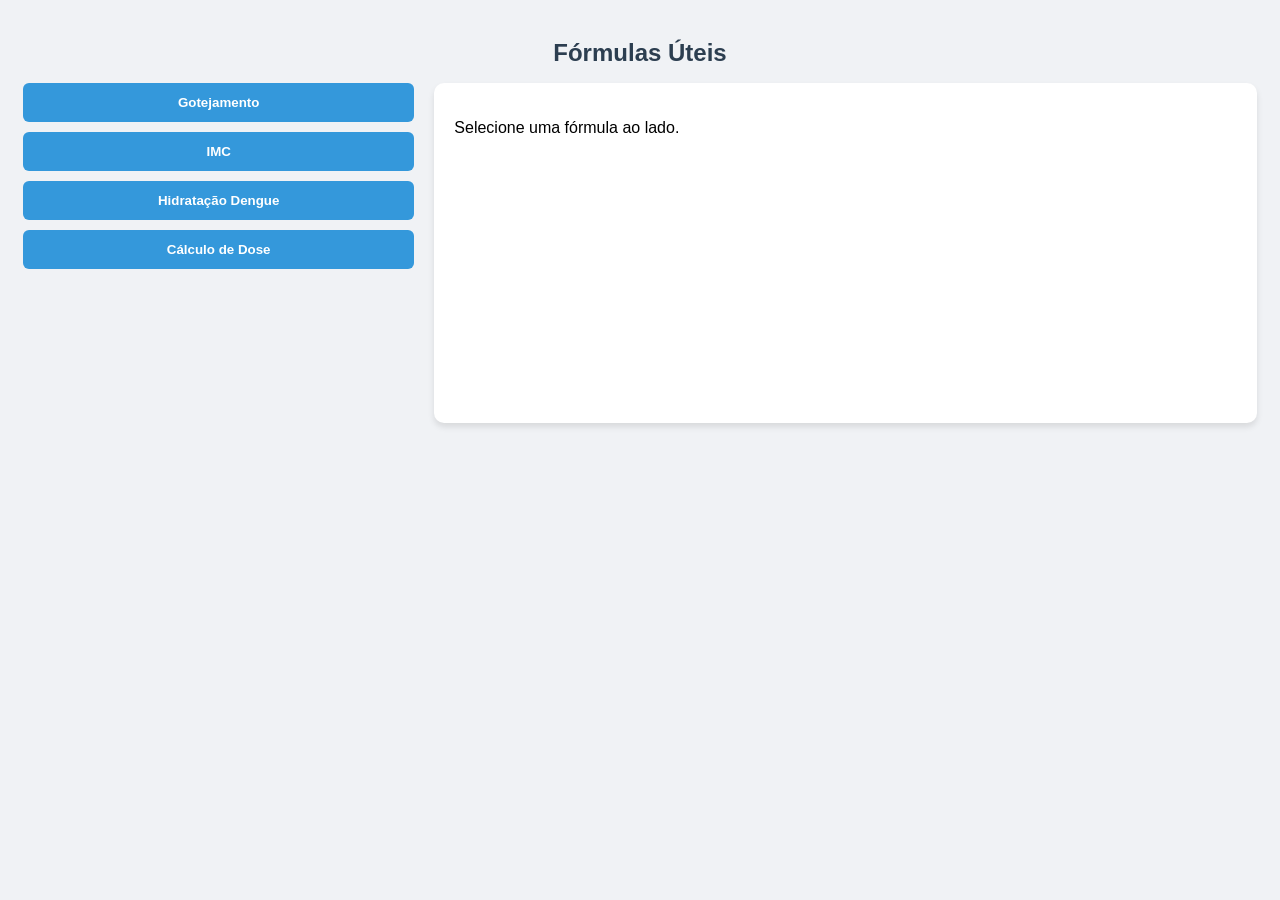
==== index.html @ 8c990943 "Rename formulas44.html to index.html" ====
<!DOCTYPE html>
<html lang="pt-br">
<head>
    <meta charset="UTF-8">
    <meta name="viewport" content="width=device-width, initial-scale=1.0">
    <title>Fórmulas de Enfermagem - Ferratech</title>
    <style>
        body { font-family: 'Segoe UI', sans-serif; padding: 15px; background-color: #f0f2f5; }
        h1 { color: #2c3e50; text-align: center; font-size: 1.5rem; }
        .main-container { display: flex; gap: 20px; align-items: flex-start; }
        .sidebar { flex: 1; display: flex; flex-direction: column; gap: 10px; }
        .content-area { flex: 2; background: white; padding: 20px; border-radius: 10px; box-shadow: 0 4px 6px rgba(0,0,0,0.1); min-height: 300px; }
        button { padding: 12px; border: none; border-radius: 6px; background-color: #3498db; color: white; font-weight: bold; cursor: pointer; transition: 0.3s; width: 100%; }
        button:hover { background-color: #2980b9; }
        .btn-active { background-color: #27ae60 !important; }
        .calc-box { display: none; }
        input, select { width: 100%; padding: 10px; margin: 10px 0; border: 1px solid #ccc; border-radius: 5px; box-sizing: border-box; }
        .resultado { font-weight: bold; color: #e67e22; font-size: 1.2rem; margin-top: 15px; }
        @media (max-width: 600px) { .main-container { flex-direction: column; } }
    </style>
</head>
<body>

    <h1>Fórmulas Úteis</h1>

    <div class="main-container">
        <div class="sidebar">
            <button onclick="mostrar('gotejamento', this)">Gotejamento</button>
            <button onclick="mostrar('imc', this)">IMC</button>
            <button onclick="mostrar('dengue', this)">Hidratação Dengue</button>
            <button onclick="mostrar('med', this)">Cálculo de Dose</button>
        </div>

        <div class="content-area" id="quadro">
            <p>Selecione uma fórmula ao lado.</p>

            <!-- Gotejamento -->
            <div id="gotejamento" class="calc-box">
                <h3>Gotejamento (Macro)</h3>
                <input type="number" id="vol" placeholder="Volume (ml)">
                <input type="number" id="tempo" placeholder="Tempo (horas)">
                <button onclick="calcGotejamento()" style="background-color: #e67e22;">Calcular</button>
                <p id="resGotejo" class="resultado"></p>
            </div>

            <!-- IMC -->
            <div id="imc" class="calc-box">
                <h3>Cálculo de IMC</h3>
                <input type="number" id="peso" placeholder="Peso (kg)">
                <input type="number" id="altura" placeholder="Altura (ex: 1.70)">
                <button onclick="calcIMC()" style="background-color: #e67e22;">Calcular</button>
                <p id="resIMC" class="resultado"></p>
            </div>

            <!-- Dengue -->
            <div id="dengue" class="calc-box">
                <h3>Hidratação Dengue</h3>
                <input type="number" id="pesoD" placeholder="Peso do paciente (kg)">
                <select id="tipoHidratacao">
                    <option value="35">Manutenção (35 ml/kg)</option>
                    <option value="80">Hidratação Intensa (80 ml/kg)</option>
                </select>
                <button onclick="calcDengue()" style="background-color: #e67e22;">Calcular</button>
                <p id="resDengue" class="resultado"></p>
            </div>

            <!-- Dose Medicamento -->
            <div id="med" class="calc-box">
                <h3>Cálculo de Dose (Regra de 3)</h3>
                <input type="number" id="doseDesejada" placeholder="Dose Prescrita (mg)">
                <input type="number" id="doseDisponivel" placeholder="Dose Disponível (mg)">
                <input type="number" id="volumeDisponivel" placeholder="Volume Disponível (ml)">
                <button onclick="calcMedicamento()" style="background-color: #e67e22;">Calcular</button>
                <p id="resMed" class="resultado"></p>
            </div>
        </div>
    </div>

    <script>
        function mostrar(id, btn) {
            document.querySelectorAll('.calc-box').forEach(el => el.style.display = 'none');
            document.querySelectorAll('.sidebar button').forEach(b => b.classList.remove('btn-active'));
            document.getElementById(id).style.display = 'block';
            btn.classList.add('btn-active');
            document.getElementById('quadro').querySelector('p').style.display = 'none';
        }
        function calcGotejamento() {
            let v = document.getElementById('vol').value;
            let t = document.getElementById('tempo').value;
            let res = (v / (t * 3)).toFixed(0);
            document.getElementById('resGotejo').innerText = "Resultado: " + res + " gotas/min";
        }
        function calcIMC() {
            let p = parseFloat(document.getElementById('peso').value);
            let a = parseFloat(document.getElementById('altura').value);
            let res = (p / (a * a)).toFixed(1);
            let cat = (res < 18.5) ? "Abaixo do peso" : (res < 25) ? "Peso normal" : (res < 30) ? "Sobrepeso" : "Obesidade";
            document.getElementById('resIMC').innerHTML = "Resultado: " + res + "<br><strong>" + cat + "</strong>";
        }
        function calcDengue() {
            let p = document.getElementById('pesoD').value;
            let tipo = document.getElementById('tipoHidratacao').value;
            let resML = (p * tipo);
            let resL = (resML / 1000).toFixed(2);
            document.getElementById('resDengue').innerHTML = "Resultado: " + resML + " ml/dia<br><small>(ou " + resL + " L/dia)</small>";
        }
        function calcMedicamento() {
            let d = parseFloat(document.getElementById('doseDesejada').value);
            let disp = parseFloat(document.getElementById('doseDisponivel').value);
            let v = parseFloat(document.getElementById('volumeDisponivel').value);
            let res = (d * v) / disp;
            document.getElementById('resMed').innerText = "Resultado: " + res.toFixed(2) + " ml";
        }
    </script>
</body>
</html>
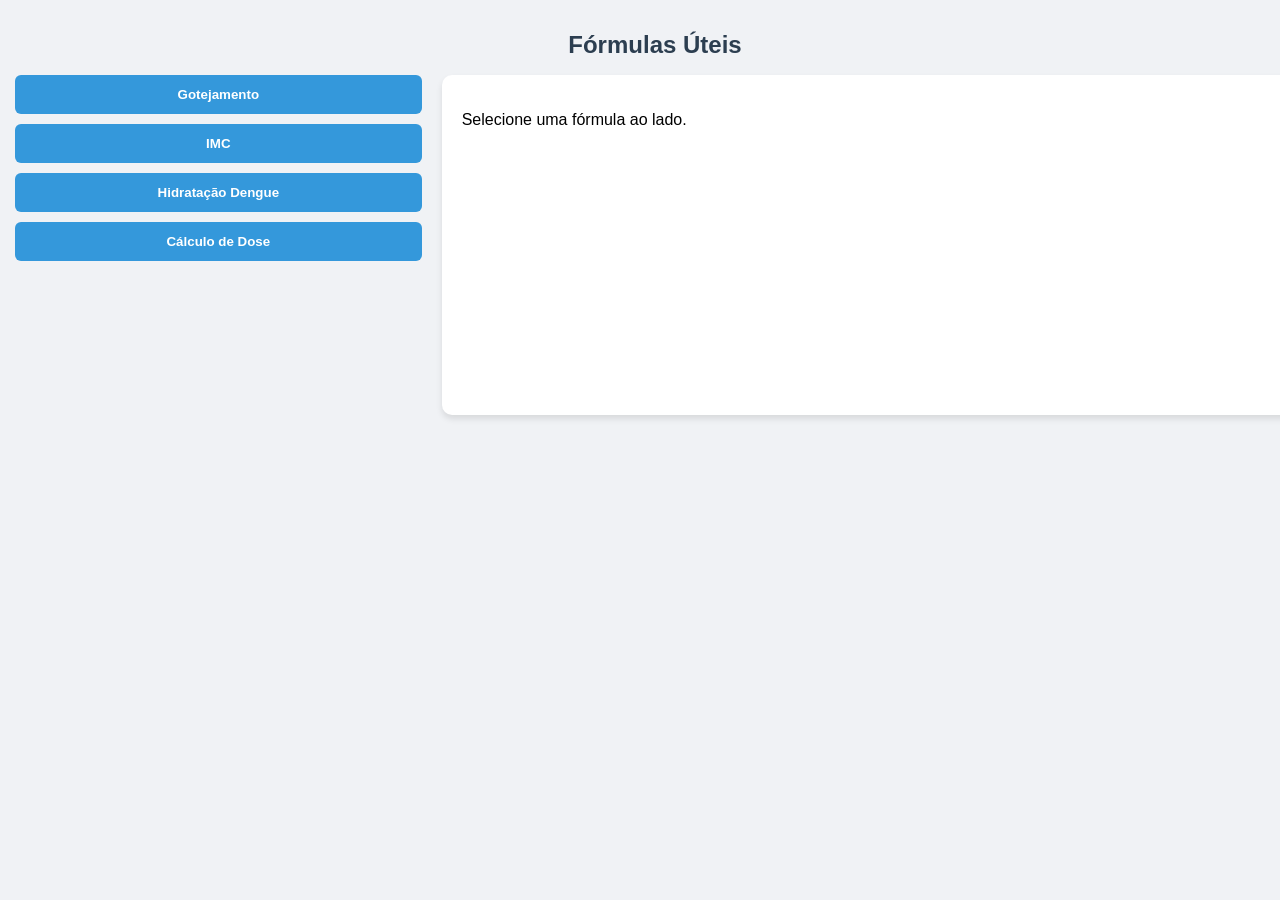
==== commit 29add4db: "Update index.html" ====
--- a/index.html
+++ b/index.html
@@ -5,6 +5,13 @@
     <meta name="viewport" content="width=device-width, initial-scale=1.0">
     <title>Fórmulas de Enfermagem - Ferratech</title>
     <style>
+     
+  body {
+    margin: 0;
+    padding: 0;
+    width: 100%;
+  }
+
         body { font-family: 'Segoe UI', sans-serif; padding: 15px; background-color: #f0f2f5; }
         h1 { color: #2c3e50; text-align: center; font-size: 1.5rem; }
         .main-container { display: flex; gap: 20px; align-items: flex-start; }
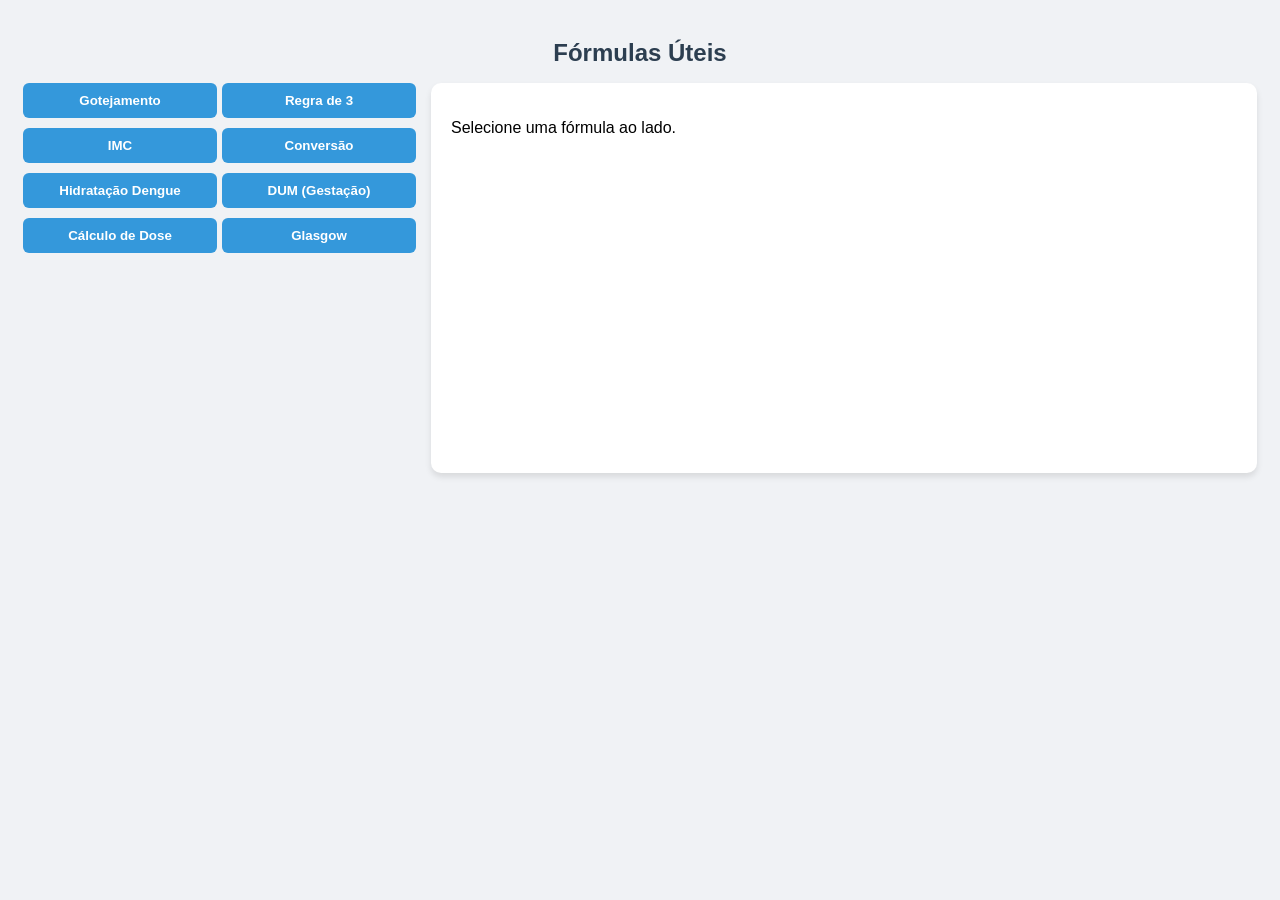
==== commit 4a97c366: "Update index.html" ====
--- a/index.html
+++ b/index.html
@@ -5,24 +5,19 @@
     <meta name="viewport" content="width=device-width, initial-scale=1.0">
     <title>Fórmulas de Enfermagem - Ferratech</title>
     <style>
-     
-  body {
-    margin: 0;
-    padding: 0;
-    width: 100%;
-  }
-
         body { font-family: 'Segoe UI', sans-serif; padding: 15px; background-color: #f0f2f5; }
         h1 { color: #2c3e50; text-align: center; font-size: 1.5rem; }
-        .main-container { display: flex; gap: 20px; align-items: flex-start; }
-        .sidebar { flex: 1; display: flex; flex-direction: column; gap: 10px; }
-        .content-area { flex: 2; background: white; padding: 20px; border-radius: 10px; box-shadow: 0 4px 6px rgba(0,0,0,0.1); min-height: 300px; }
-        button { padding: 12px; border: none; border-radius: 6px; background-color: #3498db; color: white; font-weight: bold; cursor: pointer; transition: 0.3s; width: 100%; }
+        .main-container { display: flex; gap: 15px; align-items: flex-start; }
+        /* Sidebar com duas colunas */
+        .sidebar { flex: 1; display: flex; gap: 5px; }
+        .coluna { flex: 1; display: flex; flex-direction: column; gap: 10px; }
+        .content-area { flex: 2; background: white; padding: 20px; border-radius: 10px; box-shadow: 0 4px 6px rgba(0,0,0,0.1); min-height: 350px; }
+        button { padding: 10px; border: none; border-radius: 6px; background-color: #3498db; color: white; font-weight: bold; cursor: pointer; transition: 0.3s; width: 100%; }
         button:hover { background-color: #2980b9; }
         .btn-active { background-color: #27ae60 !important; }
         .calc-box { display: none; }
-        input, select { width: 100%; padding: 10px; margin: 10px 0; border: 1px solid #ccc; border-radius: 5px; box-sizing: border-box; }
-        .resultado { font-weight: bold; color: #e67e22; font-size: 1.2rem; margin-top: 15px; }
+        input, select { width: 100%; padding: 10px; margin: 8px 0; border: 1px solid #ccc; border-radius: 5px; box-sizing: border-box; }
+        .resultado { font-weight: bold; color: #e67e22; font-size: 1.1rem; margin-top: 15px; }
         @media (max-width: 600px) { .main-container { flex-direction: column; } }
     </style>
 </head>
@@ -31,11 +26,20 @@
     <h1>Fórmulas Úteis</h1>
 
     <div class="main-container">
+        <!-- Sidebar agora com duas colunas -->
         <div class="sidebar">
-            <button onclick="mostrar('gotejamento', this)">Gotejamento</button>
-            <button onclick="mostrar('imc', this)">IMC</button>
-            <button onclick="mostrar('dengue', this)">Hidratação Dengue</button>
-            <button onclick="mostrar('med', this)">Cálculo de Dose</button>
+            <div class="coluna">
+                <button onclick="mostrar('gotejamento', this)">Gotejamento</button>
+                <button onclick="mostrar('imc', this)">IMC</button>
+                <button onclick="mostrar('dengue', this)">Hidratação Dengue</button>
+                <button onclick="mostrar('med', this)">Cálculo de Dose</button>
+            </div>
+            <div class="coluna">
+                <button onclick="mostrar('regra3', this)">Regra de 3</button>
+                <button onclick="mostrar('conversao', this)">Conversão</button>
+                <button onclick="mostrar('gesta', this)">DUM (Gestação)</button>
+                <button onclick="mostrar('glasgow', this)">Glasgow</button>
+            </div>
         </div>
 
         <div class="content-area" id="quadro">
@@ -46,7 +50,7 @@
                 <h3>Gotejamento (Macro)</h3>
                 <input type="number" id="vol" placeholder="Volume (ml)">
                 <input type="number" id="tempo" placeholder="Tempo (horas)">
-                <button onclick="calcGotejamento()" style="background-color: #e67e22;">Calcular</button>
+                <button onclick="calcGotejamento()">Calcular</button>
                 <p id="resGotejo" class="resultado"></p>
             </div>
 
@@ -55,7 +59,7 @@
                 <h3>Cálculo de IMC</h3>
                 <input type="number" id="peso" placeholder="Peso (kg)">
                 <input type="number" id="altura" placeholder="Altura (ex: 1.70)">
-                <button onclick="calcIMC()" style="background-color: #e67e22;">Calcular</button>
+                <button onclick="calcIMC()">Calcular</button>
                 <p id="resIMC" class="resultado"></p>
             </div>
 
@@ -65,9 +69,9 @@
                 <input type="number" id="pesoD" placeholder="Peso do paciente (kg)">
                 <select id="tipoHidratacao">
                     <option value="35">Manutenção (35 ml/kg)</option>
-                    <option value="80">Hidratação Intensa (80 ml/kg)</option>
+                    <option value="80">Intensa (80 ml/kg)</option>
                 </select>
-                <button onclick="calcDengue()" style="background-color: #e67e22;">Calcular</button>
+                <button onclick="calcDengue()">Calcular</button>
                 <p id="resDengue" class="resultado"></p>
             </div>
 
@@ -77,8 +81,41 @@
                 <input type="number" id="doseDesejada" placeholder="Dose Prescrita (mg)">
                 <input type="number" id="doseDisponivel" placeholder="Dose Disponível (mg)">
                 <input type="number" id="volumeDisponivel" placeholder="Volume Disponível (ml)">
-                <button onclick="calcMedicamento()" style="background-color: #e67e22;">Calcular</button>
+                <button onclick="calcMedicamento()">Calcular</button>
                 <p id="resMed" class="resultado"></p>
+            </div>
+
+            <!-- Regra de 3 -->
+            <div id="regra3" class="calc-box">
+                <h3>Regra de Três Simples</h3>
+                <input type="number" id="a" placeholder="A (Ex: 100ml)">
+                <input type="number" id="b" placeholder="B (Ex: 50mg)">
+                <input type="number" id="c" placeholder="C (Ex: 200ml)">
+                <button onclick="calcRegra3()">Calcular X</button>
+                <p id="resR3" class="resultado"></p>
+            </div>
+
+            <!-- Conversão -->
+            <div id="conversao" class="calc-box">
+                <h3>Conversão mg para mcg</h3>
+                <input type="number" id="mg" placeholder="Valor em mg">
+                <button onclick="calcConv()">Converter</button>
+                <p id="resConv" class="resultado"></p>
+            </div>
+
+            <!-- Gestação -->
+            <div id="gesta" class="calc-box">
+                <h3>Cálculo Idade Gestacional</h3>
+                <input type="date" id="dum">
+                <button onclick="calcGesta()">Calcular Semanas</button>
+                <p id="resGesta" class="resultado"></p>
+            </div>
+
+            <!-- Glasgow -->
+            <div id="glasgow" class="calc-box">
+                <h3>Escala de Glasgow</h3>
+                <p>Esta ferramenta é apenas para consulta rápida.</p>
+                <button onclick="window.open('https://pt.wikipedia.org/wiki/Escala_de_coma_de_Glasgow', '_blank')">Ver Critérios</button>
             </div>
         </div>
     </div>
@@ -94,29 +131,34 @@
         function calcGotejamento() {
             let v = document.getElementById('vol').value;
             let t = document.getElementById('tempo').value;
-            let res = (v / (t * 3)).toFixed(0);
-            document.getElementById('resGotejo').innerText = "Resultado: " + res + " gotas/min";
+            document.getElementById('resGotejo').innerText = "Resultado: " + (v / (t * 3)).toFixed(0) + " gotas/min";
         }
         function calcIMC() {
             let p = parseFloat(document.getElementById('peso').value);
             let a = parseFloat(document.getElementById('altura').value);
             let res = (p / (a * a)).toFixed(1);
             let cat = (res < 18.5) ? "Abaixo do peso" : (res < 25) ? "Peso normal" : (res < 30) ? "Sobrepeso" : "Obesidade";
-            document.getElementById('resIMC').innerHTML = "Resultado: " + res + "<br><strong>" + cat + "</strong>";
+            document.getElementById('resIMC').innerHTML = "IMC: " + res + "<br><strong>" + cat + "</strong>";
         }
         function calcDengue() {
             let p = document.getElementById('pesoD').value;
-            let tipo = document.getElementById('tipoHidratacao').value;
-            let resML = (p * tipo);
-            let resL = (resML / 1000).toFixed(2);
-            document.getElementById('resDengue').innerHTML = "Resultado: " + resML + " ml/dia<br><small>(ou " + resL + " L/dia)</small>";
+            let resML = (p * document.getElementById('tipoHidratacao').value);
+            document.getElementById('resDengue').innerText = "Resultado: " + resML + " ml/dia";
         }
         function calcMedicamento() {
-            let d = parseFloat(document.getElementById('doseDesejada').value);
-            let disp = parseFloat(document.getElementById('doseDisponivel').value);
-            let v = parseFloat(document.getElementById('volumeDisponivel').value);
-            let res = (d * v) / disp;
+            let res = (parseFloat(document.getElementById('doseDesejada').value) * parseFloat(document.getElementById('volumeDisponivel').value)) / parseFloat(document.getElementById('doseDisponivel').value);
             document.getElementById('resMed').innerText = "Resultado: " + res.toFixed(2) + " ml";
+        }
+        function calcRegra3() {
+            let res = (parseFloat(document.getElementById('b').value) * parseFloat(document.getElementById('c').value)) / parseFloat(document.getElementById('a').value);
+            document.getElementById('resR3').innerText = "Resultado: " + res.toFixed(2);
+        }
+        function calcConv() {
+            document.getElementById('resConv').innerText = "Resultado: " + (document.getElementById('mg').value * 1000) + " mcg";
+        }
+        function calcGesta() {
+            let diff = Math.floor((new Date() - new Date(document.getElementById('dum').value)) / (1000 * 60 * 60 * 24 * 7));
+            document.getElementById('resGesta').innerText = "Idade: " + diff + " semanas";
         }
     </script>
 </body>
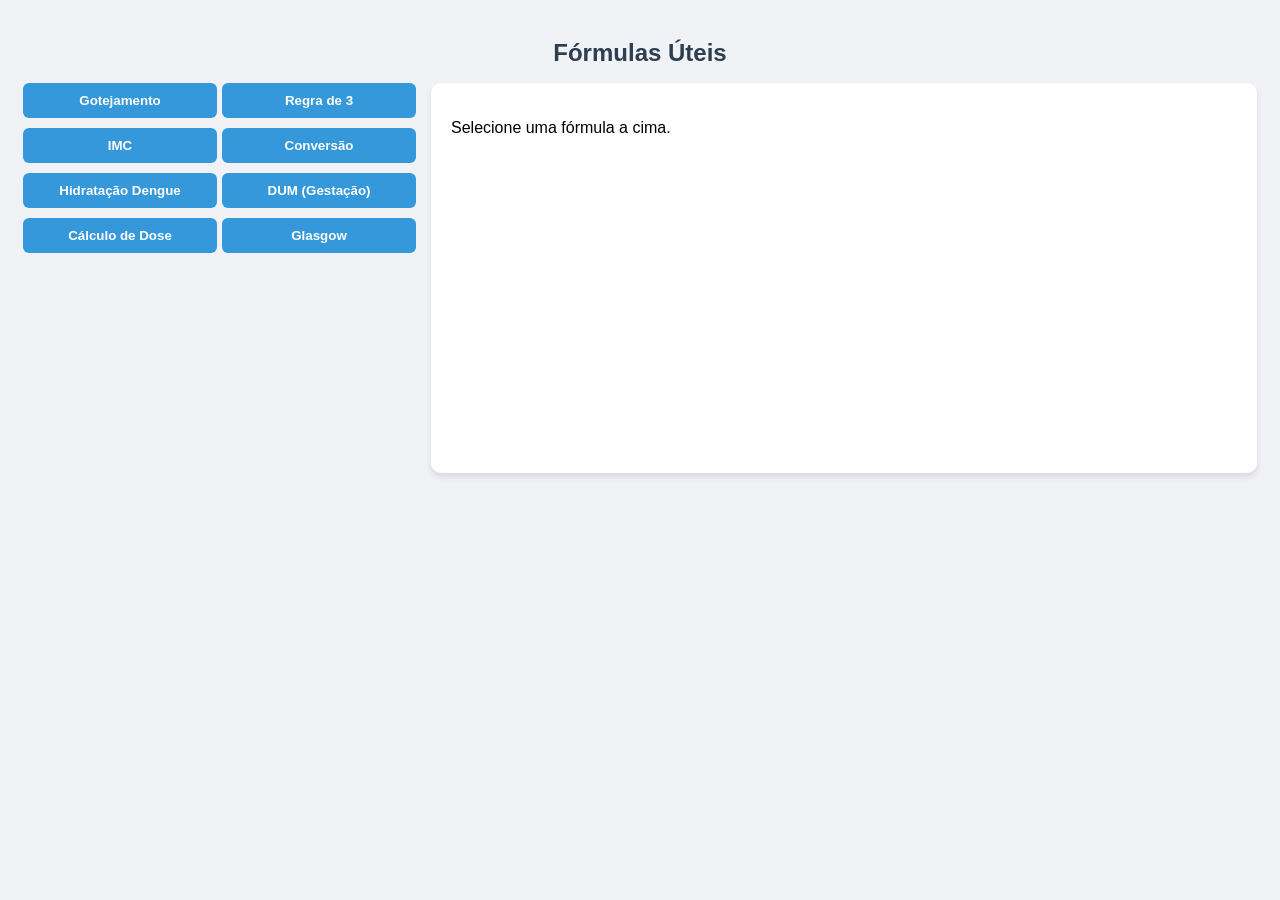
==== commit 326cd14b: "Update index.html" ====
--- a/index.html
+++ b/index.html
@@ -43,7 +43,7 @@
         </div>
 
         <div class="content-area" id="quadro">
-            <p>Selecione uma fórmula ao lado.</p>
+            <p>Selecione uma fórmula a cima.</p>
 
             <!-- Gotejamento -->
             <div id="gotejamento" class="calc-box">
